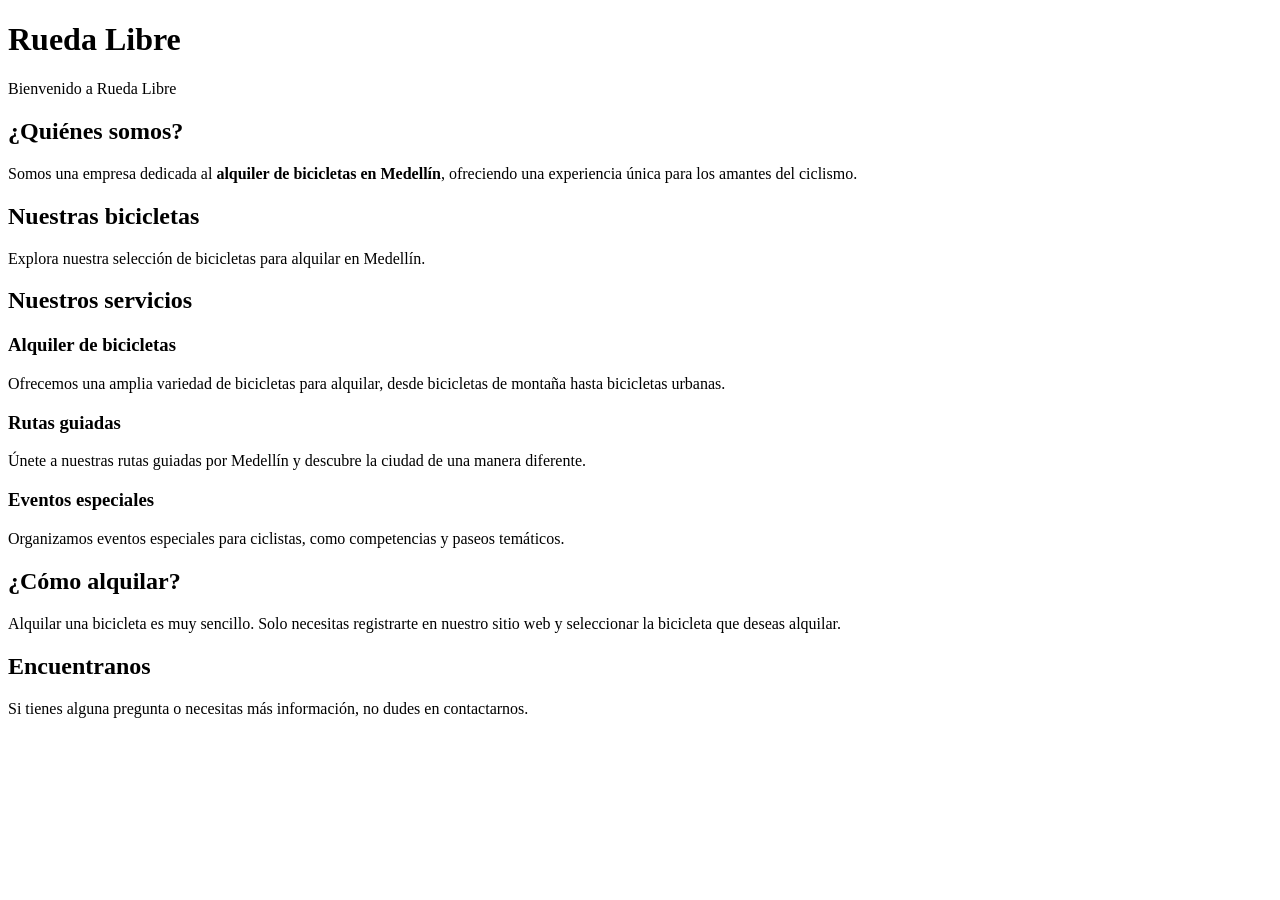
==== paginas/index.html @ 682a2df9 "creacion de bloques en html" ====
<!DOCTYPE html>
<html lang="es">

<head>
    <meta charset="UTF-8">
    <meta name="viewport" content="width=device-width, initial-scale=1.0">
    <title>Rueda Libre | Alquiler de bicicletas en Medellín</title>
</head>

<body>
    <main>
        <h1>Rueda Libre</h1>
        <p>Bienvenido a Rueda Libre</p>
        <section>
            <h2>¿Quiénes somos?</h2>
            <p>Somos una empresa dedicada al <strong>alquiler de bicicletas en Medellín</strong>, ofreciendo una experiencia
                única para los amantes del ciclismo.</p>
        </section>
        <section>
            <h2>Nuestras bicicletas</h2>
            <p>Explora nuestra selección de bicicletas para alquilar en Medellín.</p>
        </section>
        <section>
            <h2>Nuestros servicios</h2>
            <div>
                <h3>Alquiler de bicicletas</h3>
                <p>Ofrecemos una amplia variedad de bicicletas para alquilar, desde bicicletas de montaña hasta
                    bicicletas urbanas.</p>
            </div>
            <div>
                <h3>Rutas guiadas</h3>
                <p>Únete a nuestras rutas guiadas por Medellín y descubre la ciudad de una manera diferente.</p>
            </div>
            <div>
                <h3>Eventos especiales</h3>
                <p>Organizamos eventos especiales para ciclistas, como competencias y paseos temáticos.</p>
            </div>
        </section>
        <section>
            <h2>¿Cómo alquilar?</h2>
            <p>Alquilar una bicicleta es muy sencillo. Solo necesitas registrarte en nuestro sitio web y seleccionar la
                bicicleta que deseas alquilar.</p>
        </section>
        <section>
            <h2>Encuentranos</h2>
            <p>Si tienes alguna pregunta o necesitas más información, no dudes en contactarnos.</p>
        </section>
    </main>
</body>

</html>
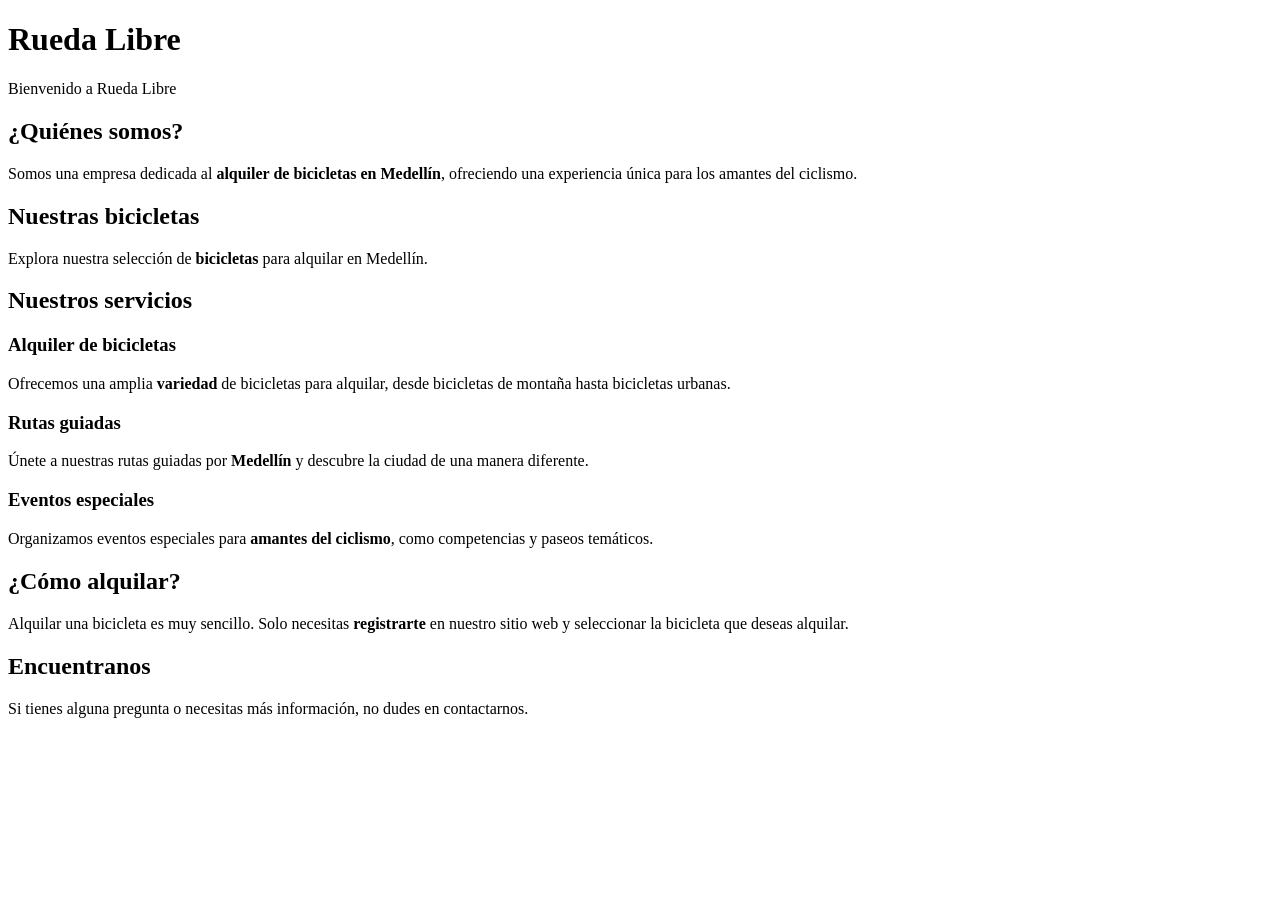
==== commit 6d9782f6: "Stronging important information" ====
--- a/paginas/index.html
+++ b/paginas/index.html
@@ -18,27 +18,27 @@
         </section>
         <section>
             <h2>Nuestras bicicletas</h2>
-            <p>Explora nuestra selección de bicicletas para alquilar en Medellín.</p>
+            <p>Explora nuestra selección de <strong>bicicletas</strong> para alquilar en Medellín.</p>
         </section>
         <section>
             <h2>Nuestros servicios</h2>
             <div>
                 <h3>Alquiler de bicicletas</h3>
-                <p>Ofrecemos una amplia variedad de bicicletas para alquilar, desde bicicletas de montaña hasta
+                <p>Ofrecemos una amplia <strong>variedad</strong> de bicicletas para alquilar, desde bicicletas de montaña hasta
                     bicicletas urbanas.</p>
             </div>
             <div>
                 <h3>Rutas guiadas</h3>
-                <p>Únete a nuestras rutas guiadas por Medellín y descubre la ciudad de una manera diferente.</p>
+                <p>Únete a nuestras rutas guiadas por <strong>Medellín</strong> y descubre la ciudad de una manera diferente.</p>
             </div>
             <div>
                 <h3>Eventos especiales</h3>
-                <p>Organizamos eventos especiales para ciclistas, como competencias y paseos temáticos.</p>
+                <p>Organizamos eventos especiales para <strong>amantes del ciclismo</strong>, como competencias y paseos temáticos.</p>
             </div>
         </section>
         <section>
             <h2>¿Cómo alquilar?</h2>
-            <p>Alquilar una bicicleta es muy sencillo. Solo necesitas registrarte en nuestro sitio web y seleccionar la
+            <p>Alquilar una bicicleta es muy sencillo. Solo necesitas <strong>registrarte</strong> en nuestro sitio web y seleccionar la
                 bicicleta que deseas alquilar.</p>
         </section>
         <section>
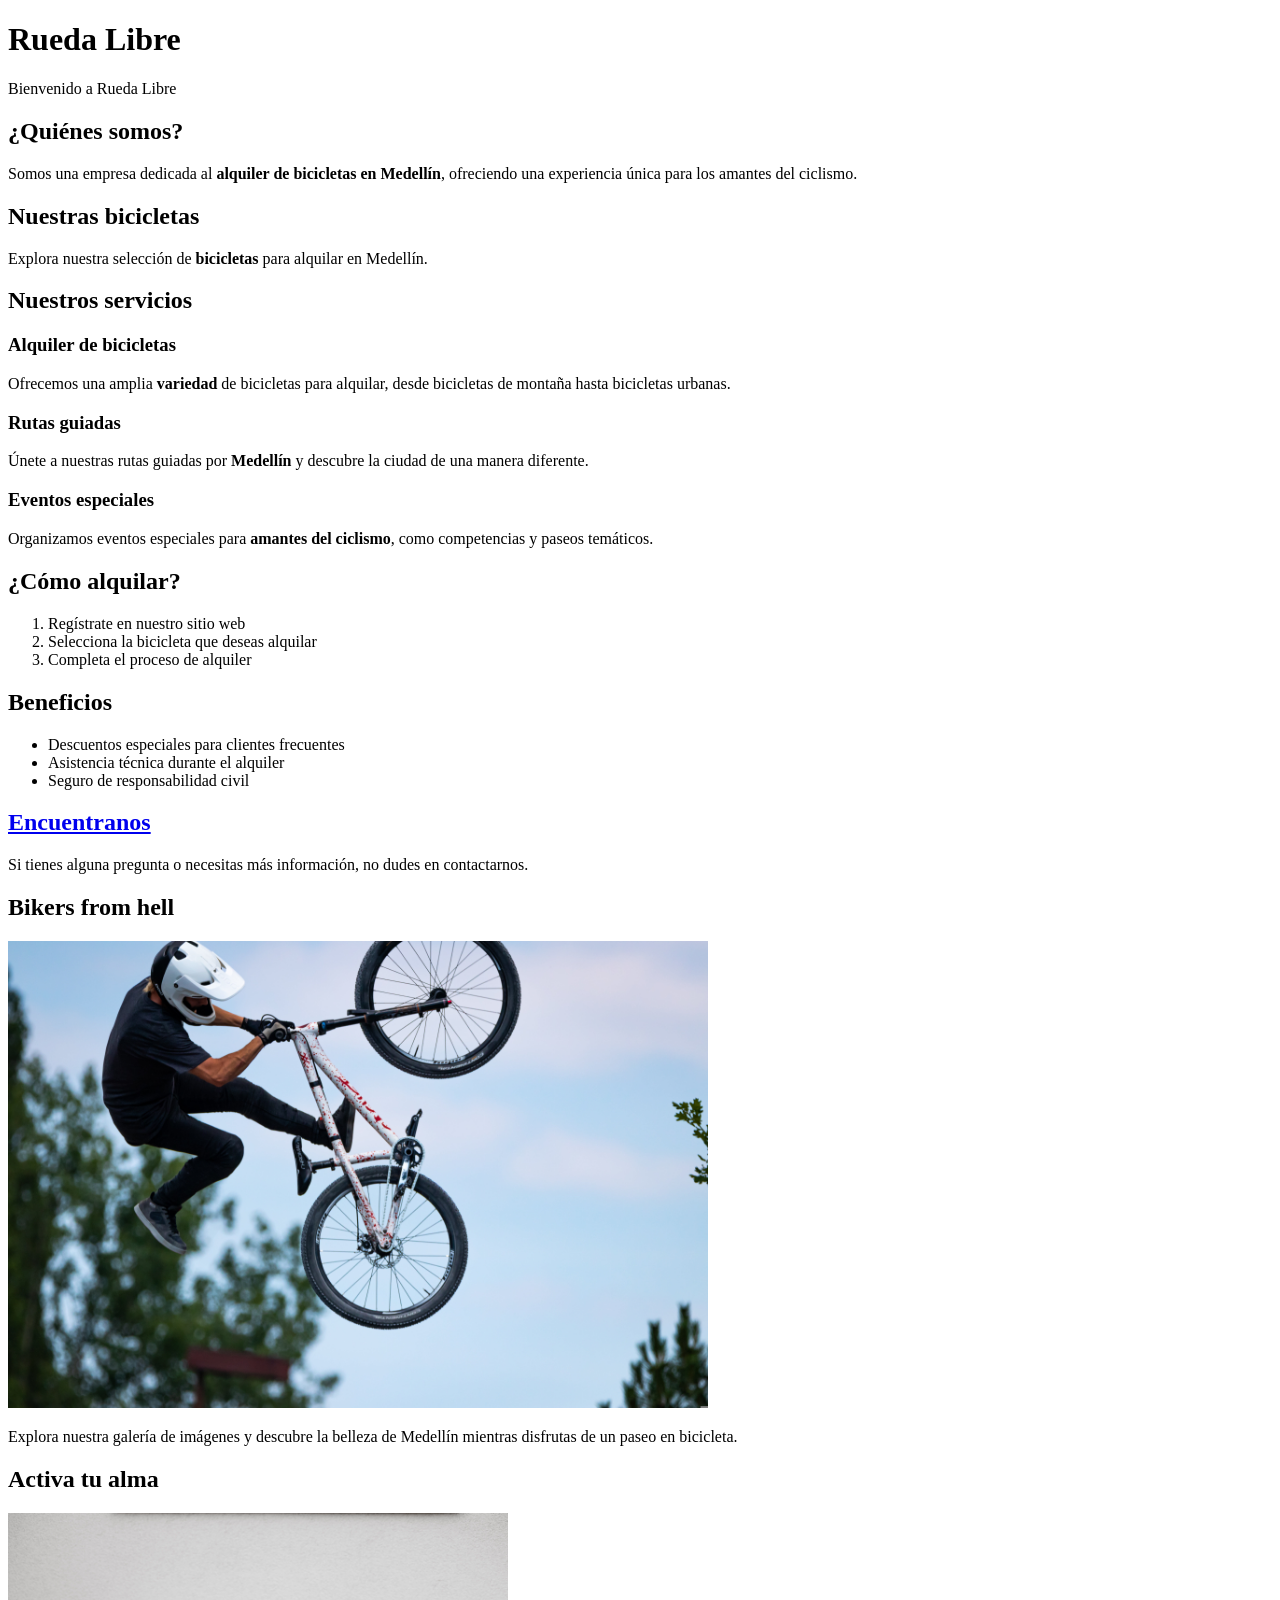
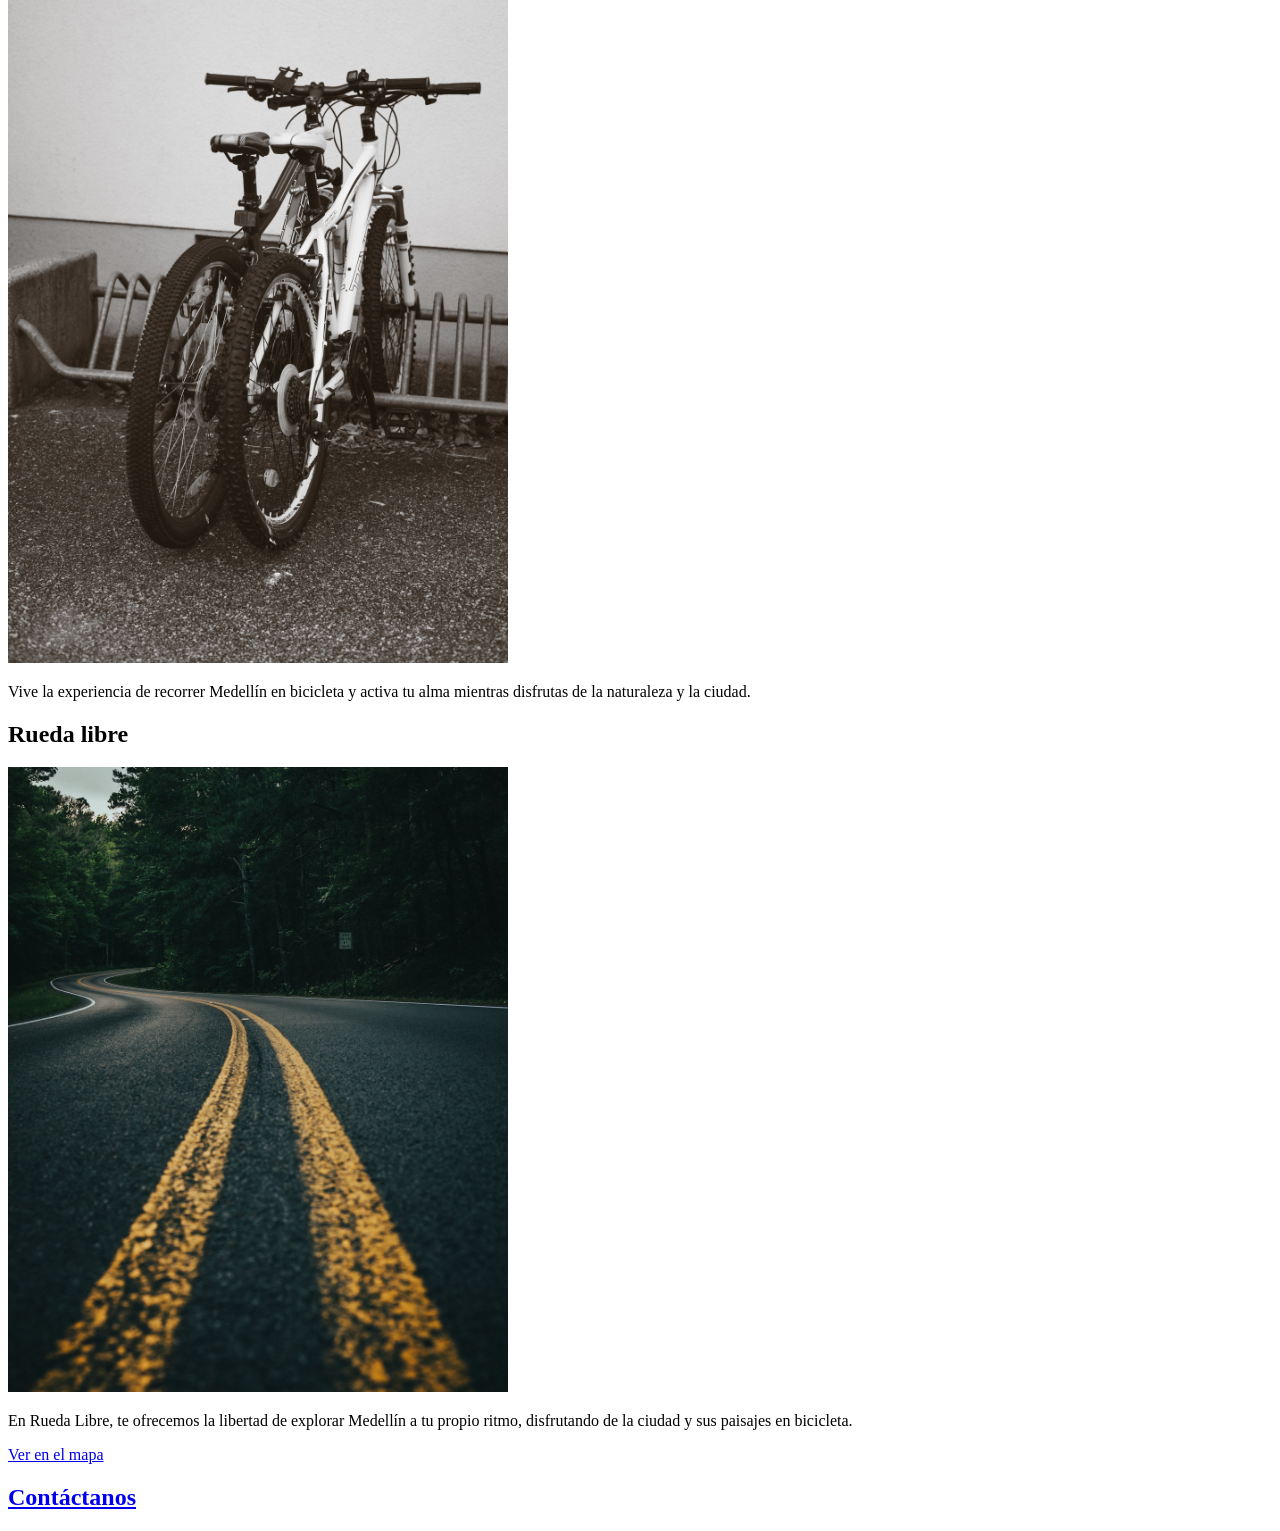
==== commit c42aeda4: "Adding images and links to clients" ====
--- a/paginas/index.html
+++ b/paginas/index.html
@@ -38,12 +38,42 @@
         </section>
         <section>
             <h2>¿Cómo alquilar?</h2>
-            <p>Alquilar una bicicleta es muy sencillo. Solo necesitas <strong>registrarte</strong> en nuestro sitio web y seleccionar la
-                bicicleta que deseas alquilar.</p>
+            <ol>
+                <li>Regístrate en nuestro sitio web</li>
+                <li>Selecciona la bicicleta que deseas alquilar</li>
+                <li>Completa el proceso de alquiler</li>
+            </ol>
+            <h2>Beneficios</h2>
+            <ul>
+                <li>Descuentos especiales para clientes frecuentes</li>
+                <li>Asistencia técnica durante el alquiler</li>
+                <li>Seguro de responsabilidad civil</li>
+            </ul>
         </section>
         <section>
-            <h2>Encuentranos</h2>
+            <a href="#encuentranos">
+                <h2>Encuentranos</h2>
+            </a>
             <p>Si tienes alguna pregunta o necesitas más información, no dudes en contactarnos.</p>
+        </section>
+        <section>
+            <h2>Bikers from hell</h2>
+            <img src="/img/randgruppe-mountain-bike-4297972.jpg" width="700" alt="Bicicletas en Medellín">
+            <p>Explora nuestra galería de imágenes y descubre la belleza de Medellín mientras disfrutas de un paseo en bicicleta.</p>
+            <h2>Activa tu alma</h2>
+            <img src="/img/pexels-jaralol-17331856.jpg" width="500" alt="Bicicletas en Medellín">
+            <p>Vive la experiencia de recorrer Medellín en bicicleta y activa tu alma mientras disfrutas de la naturaleza y la ciudad.</p>
+            <h2>Rueda libre</h2>
+            <img src="/img/pexels-mik-dominguez-1539465333-28193379.jpg" width="500" alt="Bicicletas en Medellín">
+            <p>En Rueda Libre, te ofrecemos la libertad de explorar Medellín a tu propio ritmo, disfrutando de la ciudad y sus paisajes en bicicleta.</p>
+        </section>
+        <section id="encuentranos">
+            <a href="https://maps.app.goo.gl/qpVtg4tpWxo6Gxcj6" target="_blank">Ver en el mapa</a>
+        </section>
+        <section>
+            <a href="mailto:info@ruedalibre.com">
+                <h2>Contáctanos</h2>
+            </a>
         </section>
     </main>
 </body>
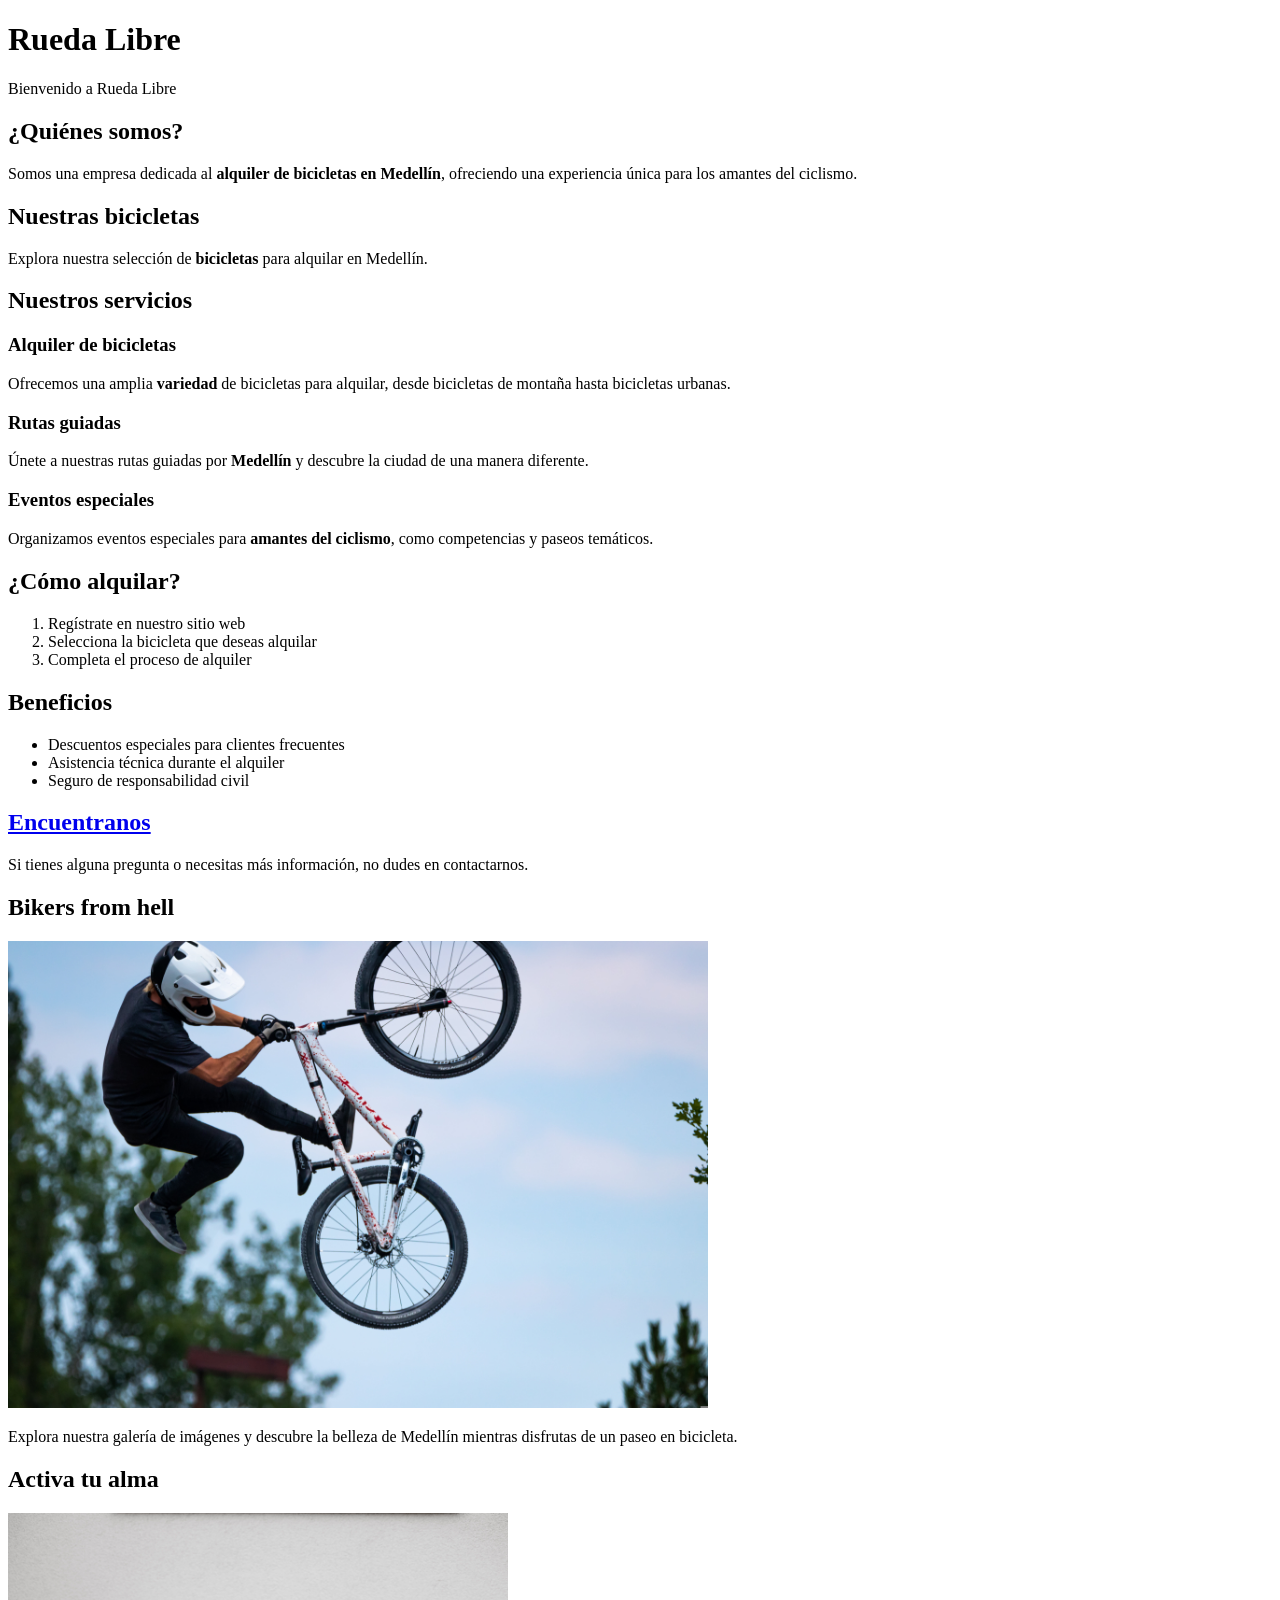
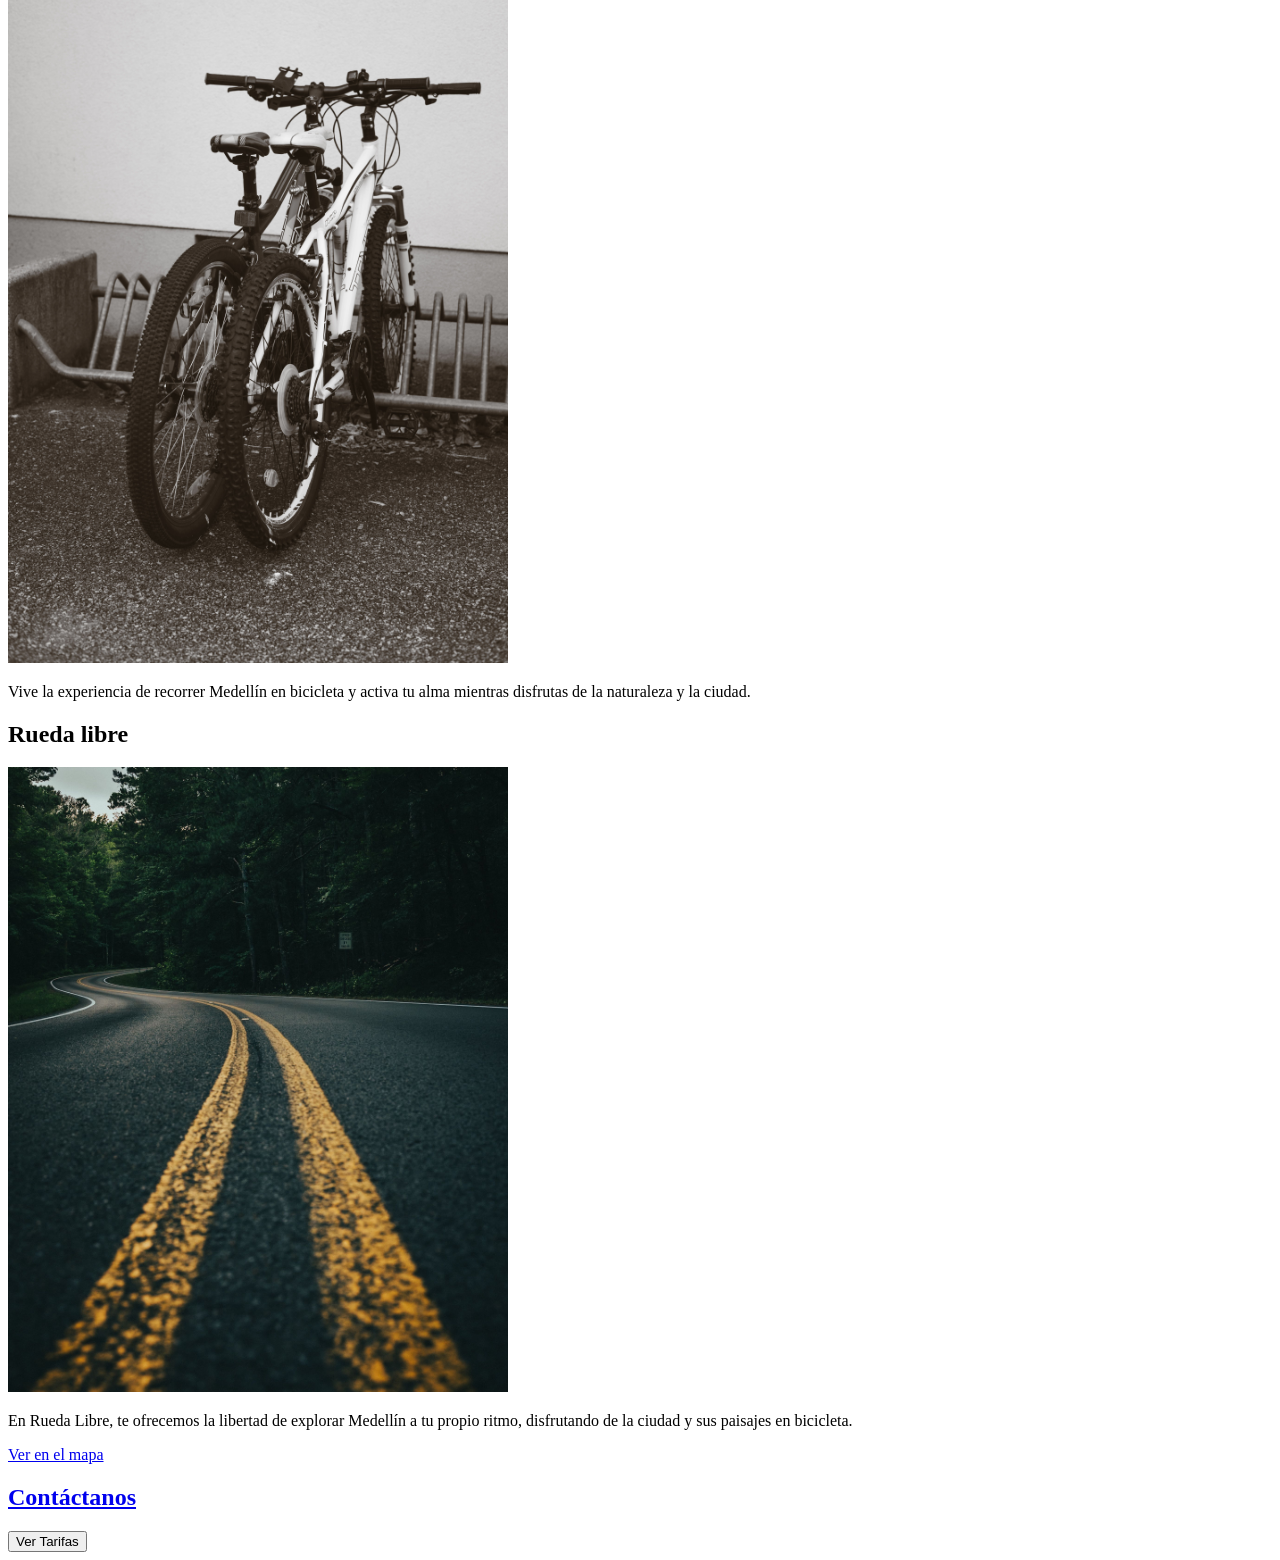
==== commit bd730690: "Creation of prices page" ====
--- a/paginas/index.html
+++ b/paginas/index.html
@@ -75,6 +75,7 @@
                 <h2>Contáctanos</h2>
             </a>
         </section>
+        <button onclick="window.location.href='tarifas.html'">Ver Tarifas</button>
     </main>
 </body>
 
